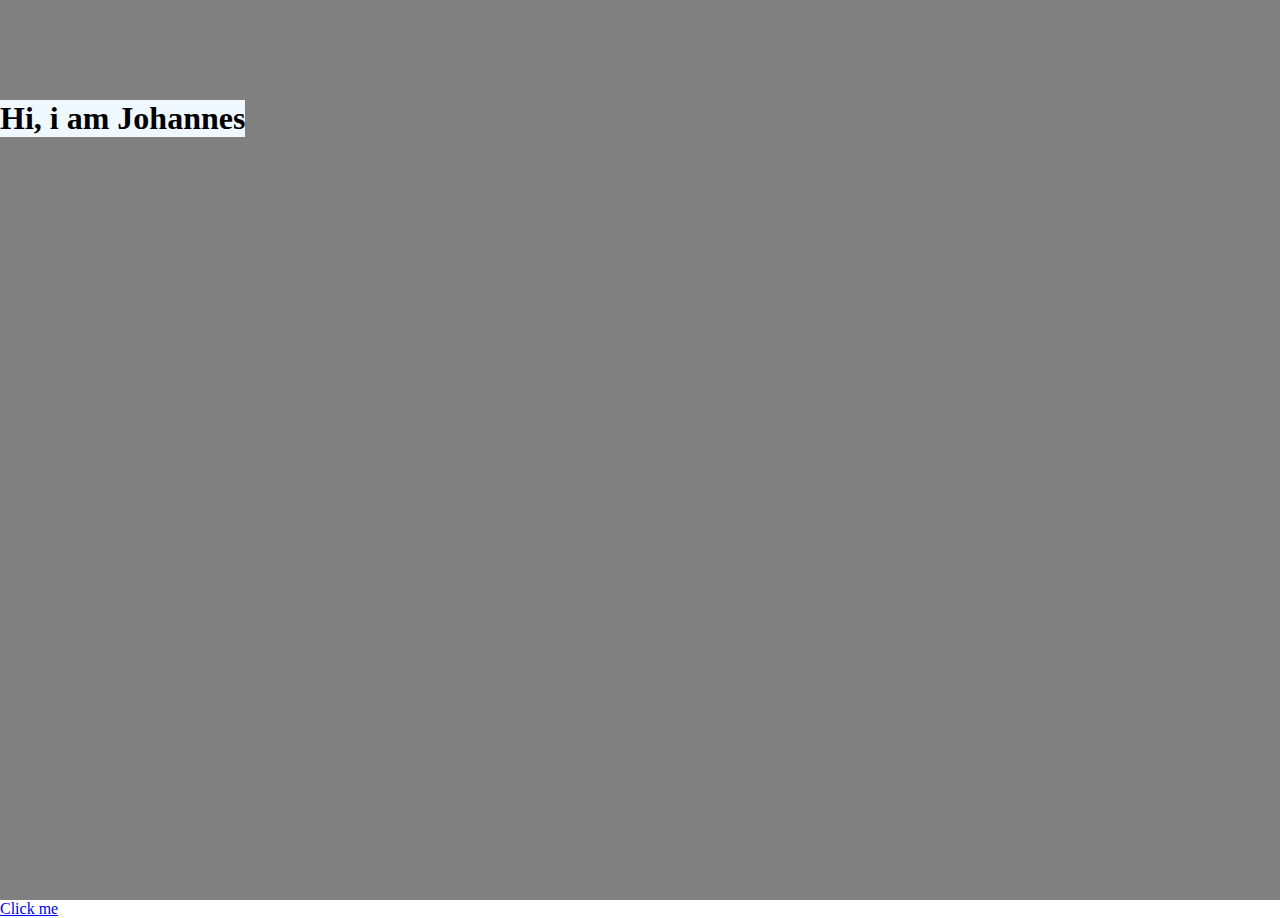
==== projects/project_one.html @ d923f317 "added page transitions" ====
<!DOCTYPE html>
<html lang="en">
<head>
    <meta charset="UTF-8">
    <meta http-equiv="X-UA-Compatible" content="IE=edge">
    <meta name="viewport" content="width=device-width, initial-scale=1.0">
    <title>Document</title>
    <script src="../index.js"></script>
    <link rel="stylesheet" href="../index.css">
</head>
<body>
    <div class="transition transition-1 is"></div>
    <div class="frontpage">
        <h1>Hi, i am Johannes</h1>
    </div>
    <a href="../index.html#project_one">Click me</a>
</body>
</html>
---- index.css ----
*{
    padding: 0;
    margin: 0;
    box-sizing: border-box;
}

.frontpage{
    width: 100%;
    height: 100vh;
    background-color: grey;
}

.frontpage h1{
    position: absolute;
    background-color: aliceblue;
    top: 100px;
}

.project{
    height: 175vh;
    position: relative;
}

.one{
    background-color: blue;
}

.two{
    background-color: burlywood;
}
.three{
    background-color: chocolate;
}
.description{
    position: sticky;
    top: 100px;
    border-style: solid;
}
.container{
    position: absolute;
    border-style: dashed;
    width: 30%;
    top: 0;
    height: 175vh;
}
.right{
    right: 7.5%;
}
.left{
    left: 7.5%;
}

.fade{
    position: fixed;
    top: 0;
    bottom: 0;
    right: 0;
    left: 0;
    z-index: 101;
    opacity: 0;
    background-color: grey;
    transition: 1s ease-out;
    pointer-events: none;
}
  
.fade.is-active {
    opacity: 1;
    pointer-events: all;
  }

.slide{
    position: fixed;
    top: 100%;
    left: 0;
    width: 100%;
    height: 100%;
    z-index: 101;
    background-color: grey;
    transition: 0.5s ease-out;
}
.slide.is-active{
    top: 0;
}
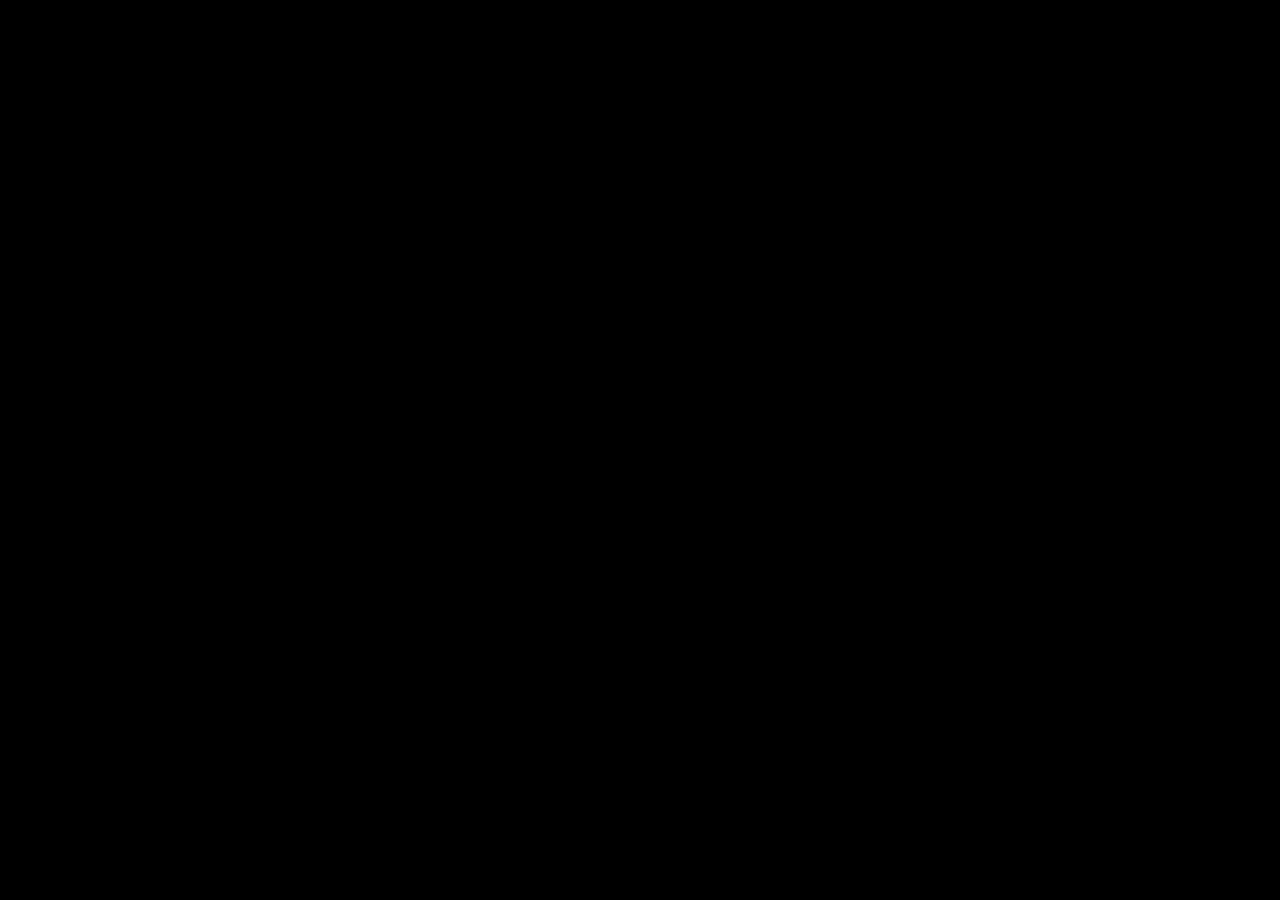
==== commit 83e18885: "finished transitions" ====
--- a/projects/project_one.html
+++ b/projects/project_one.html
@@ -5,11 +5,13 @@
     <meta http-equiv="X-UA-Compatible" content="IE=edge">
     <meta name="viewport" content="width=device-width, initial-scale=1.0">
     <title>Document</title>
-    <script src="../index.js"></script>
-    <link rel="stylesheet" href="../index.css">
+    <script src="project.js"></script>
+    <link rel="stylesheet" href="../animation.css">
+    <link rel="stylesheet" href="project.css">
+
 </head>
 <body>
-    <div class="transition transition-1 is"></div>
+    <div class="fade is-active"></div>
     <div class="frontpage">
         <h1>Hi, i am Johannes</h1>
     </div>
--- a/animation.css
+++ b/animation.css
@@ -0,0 +1,31 @@
+.fade{
+    position: fixed;
+    top: 0;
+    bottom: 0;
+    right: 0;
+    left: 0;
+    z-index: 101;
+    opacity: 0;
+    background-color: black;
+    transition: 1s ease-out;
+    pointer-events: none;
+}
+  
+.fade.is-active {
+    opacity: 1;
+    pointer-events: all;
+  }
+
+.slide{
+    position: fixed;
+    top: 100%;
+    left: 0;
+    width: 100%;
+    height: 100%;
+    z-index: 101;
+    background-color: black;
+    transition: 0.65s ease-out;
+}
+.slide.is-active{
+    top: 0;
+}
--- a/projects/project.css
+++ b/projects/project.css
@@ -0,0 +1,6 @@
+body{
+    background-color: black;
+}
+h1{
+    color: white;
+}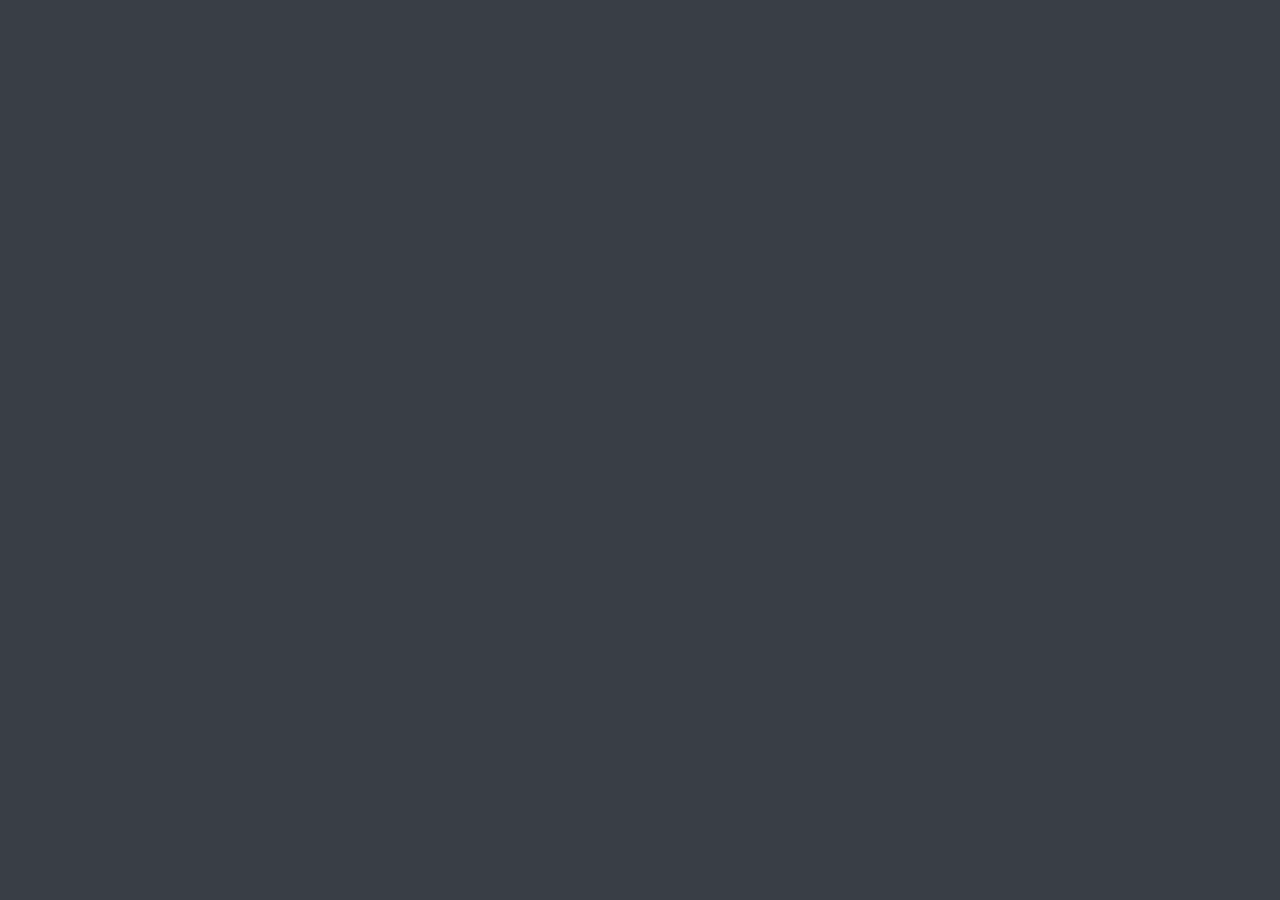
==== commit 09fc7b8a: "changed color palette and font" ====
--- a/projects/project_one.html
+++ b/projects/project_one.html
@@ -7,7 +7,11 @@
     <title>Document</title>
     <script src="project.js"></script>
     <link rel="stylesheet" href="../animation.css">
+    <link rel="stylesheet" href="../variables.css">
     <link rel="stylesheet" href="project.css">
+    <link rel="preconnect" href="https://fonts.googleapis.com">
+    <link rel="preconnect" href="https://fonts.gstatic.com" crossorigin>
+    <link href="https://fonts.googleapis.com/css2?family=Space+Mono&display=swap" rel="stylesheet">
 
 </head>
 <body>
--- a/animation.css
+++ b/animation.css
@@ -6,7 +6,7 @@
     left: 0;
     z-index: 101;
     opacity: 0;
-    background-color: black;
+    background-color: var(--grey);
     transition: 1s ease-out;
     pointer-events: none;
 }
@@ -23,7 +23,7 @@
     width: 100%;
     height: 100%;
     z-index: 101;
-    background-color: black;
+    background-color: var(--grey);
     transition: 0.65s ease-out;
 }
 .slide.is-active{
--- a/variables.css
+++ b/variables.css
@@ -0,0 +1,9 @@
+:root{
+    --black: #222831;
+    --grey: #393E46;
+    --teal: #00ADB5;
+    --bone: #EEEEEE;
+    --orange: #F15412;
+    --blue: #1363DF;
+    font-family: 'Space Mono', monospace;;
+}--- a/projects/project.css
+++ b/projects/project.css
@@ -1,6 +1,6 @@
 body{
-    background-color: black;
+    background-color: var(--bone);
 }
 h1{
-    color: white;
+    color: var(--black);
 }